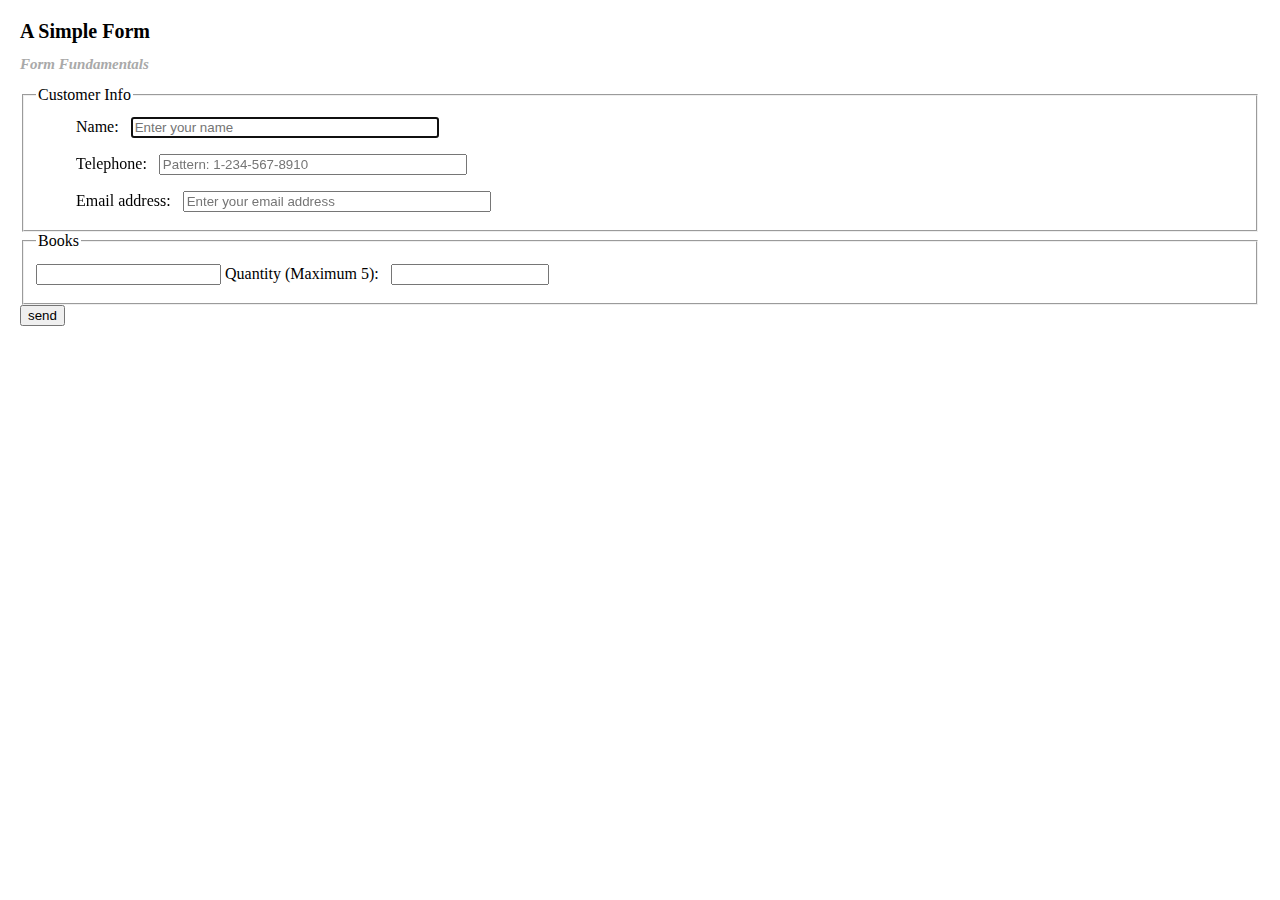
==== formularz.html @ 52f6e012 "bez autocoplete" ====
<!DOCTYPE html>
<html lang="en">
<head>
    <meta charset="UTF-8">
    <title>Document</title>
    <link rel="stylesheet" href="css/style2.css">
</head>

<body>
    <header id="mainheader"> 
        <h1>A Simple Form</h1>
        <h2>Form Fundamentals</h2>
    </header>
    
    <form action=https://formspree.io/sabinapuchala@gmail.com method="post">
        
        <fieldset id="customerinfo">
        <legend>Customer Info</legend>
            <label for="name">Name:</label>
            <input type="text" id="name" placeholder="Enter your name" autofocus required>
            <br>
            <label for="telephone">Telephone:</label>
            <input type="tel" id="telephone" placeholder="Pattern: 1-234-567-8910" pattern="[0-9]{1}-[0-9]{3}-[0-9]{3}-[0-9]{4}" required>
            <br>
            <label for="email">Email address:</label>
            <input type="email" id="email" placeholder="Enter your email address" required>
        </fieldset>
        
        <fieldset id="books">
        
        <legend>Books</legend>
            <input list="booklist">
            <datalist id="booklist">
	            <option value="Book 1">
	            <option value="Book 2">
           	    <option value="Book 3">
           	    <option value="Book 4">
                <option value="Book 5">
            </datalist>
            <label for="quantity">Quantity (Maximum 5):</label>
            <input type="number" id="quantity" min="1" max="5">
        </fieldset>
        
        <input type="submit" value="send">
    </form>        
        
</body>
</html>

<!--        <input type="text" pattern="^\d{2}-\d{3}$">
            <input type="text" pattern="^((\d{3}[- ]\d{3}[- ]\d{2}[- ]\d{2})|(\d{3}[- ]\d{2}[- ]\d{2}[- ]\d{3}))$"> -->
---- css/style2.css ----
body {
    margin: 20px;
}

#mainheader h1 {
    font-size: 20px;
}

#mainheader h2 {
    font-size: 15px;
    color: darkgrey;
    font-style: italic;
}

#customerinfo label {
    margin-left: 40px;
}

#customerinfo input {
    margin: 8px;
    width: 300px;
}

#books input[list="bookslist"] {
    margin: 8px;
    width: 300px;
}

#books input[id="quantity"] {
    margin: 8px;
    width: 150px;
}
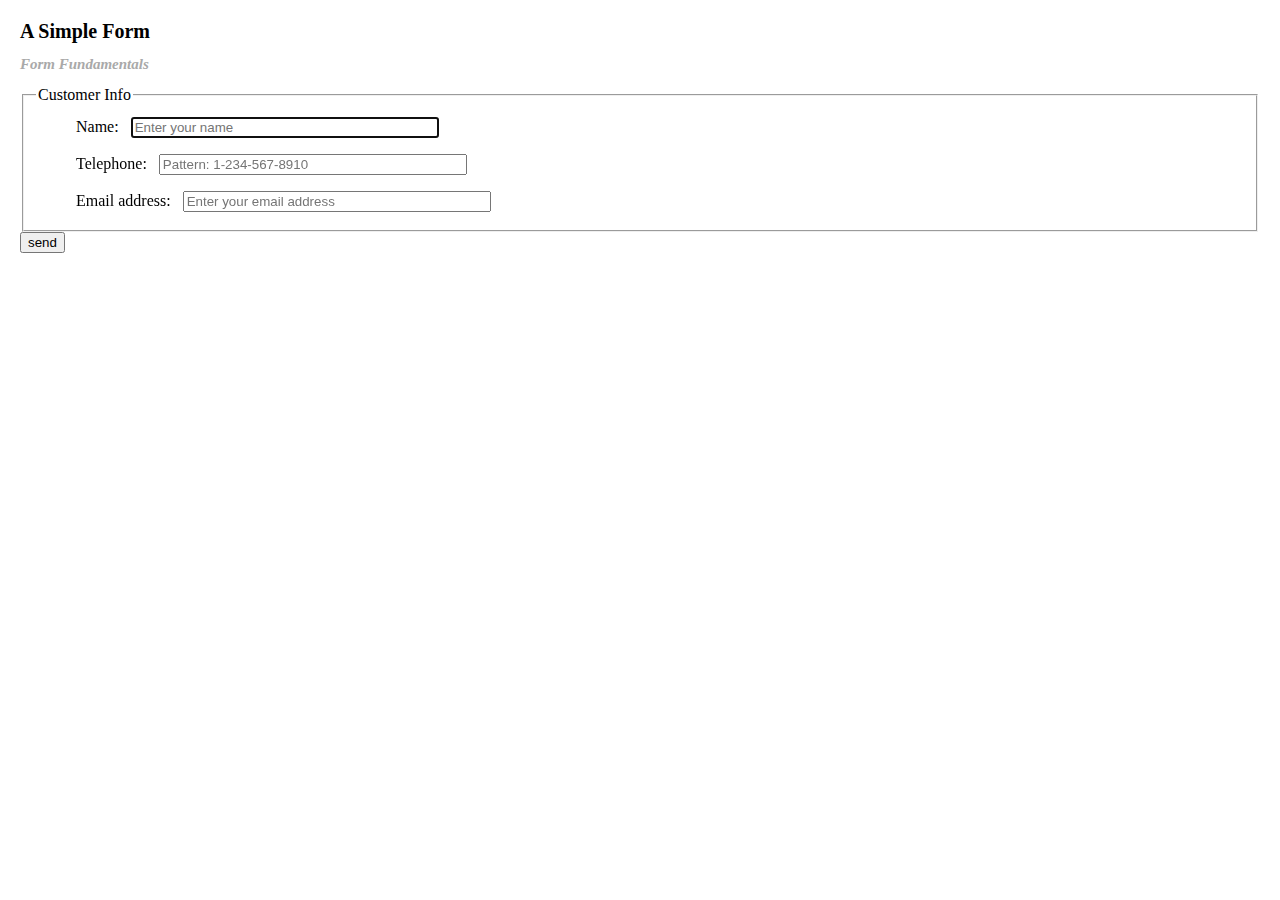
==== commit f0258290: "bez ksiazek" ====
--- a/formularz.html
+++ b/formularz.html
@@ -25,6 +25,7 @@
             <label for="email">Email address:</label>
             <input type="email" id="email" placeholder="Enter your email address" required>
         </fieldset>
+<!--
         
         <fieldset id="books">
         
@@ -40,6 +41,7 @@
             <label for="quantity">Quantity (Maximum 5):</label>
             <input type="number" id="quantity" min="1" max="5">
         </fieldset>
+-->
         
         <input type="submit" value="send">
     </form>        
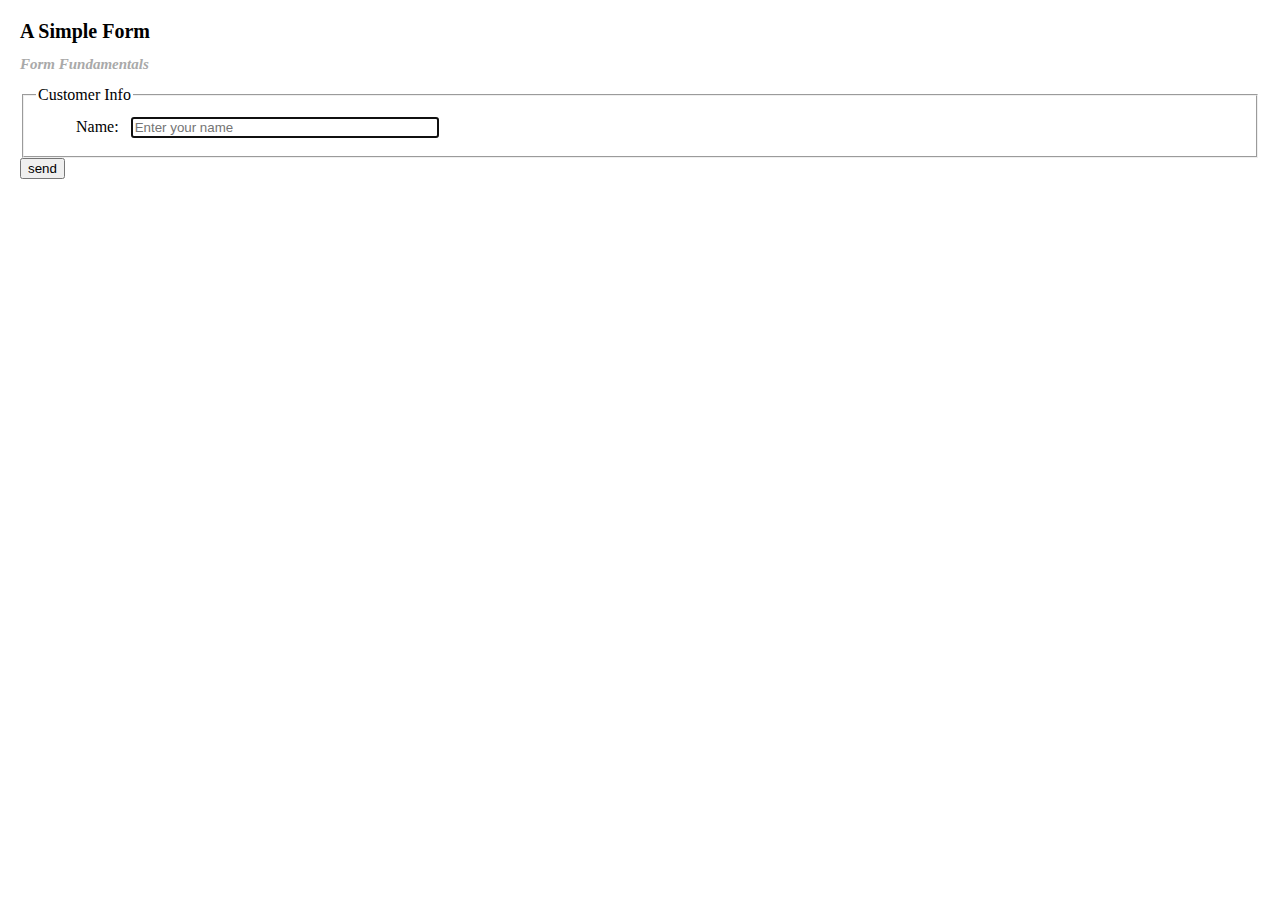
==== commit 63a97876: "prawie nic" ====
--- a/formularz.html
+++ b/formularz.html
@@ -18,12 +18,14 @@
         <legend>Customer Info</legend>
             <label for="name">Name:</label>
             <input type="text" id="name" placeholder="Enter your name" autofocus required>
+<!--
             <br>
             <label for="telephone">Telephone:</label>
             <input type="tel" id="telephone" placeholder="Pattern: 1-234-567-8910" pattern="[0-9]{1}-[0-9]{3}-[0-9]{3}-[0-9]{4}" required>
             <br>
             <label for="email">Email address:</label>
             <input type="email" id="email" placeholder="Enter your email address" required>
+-->
         </fieldset>
 <!--
         
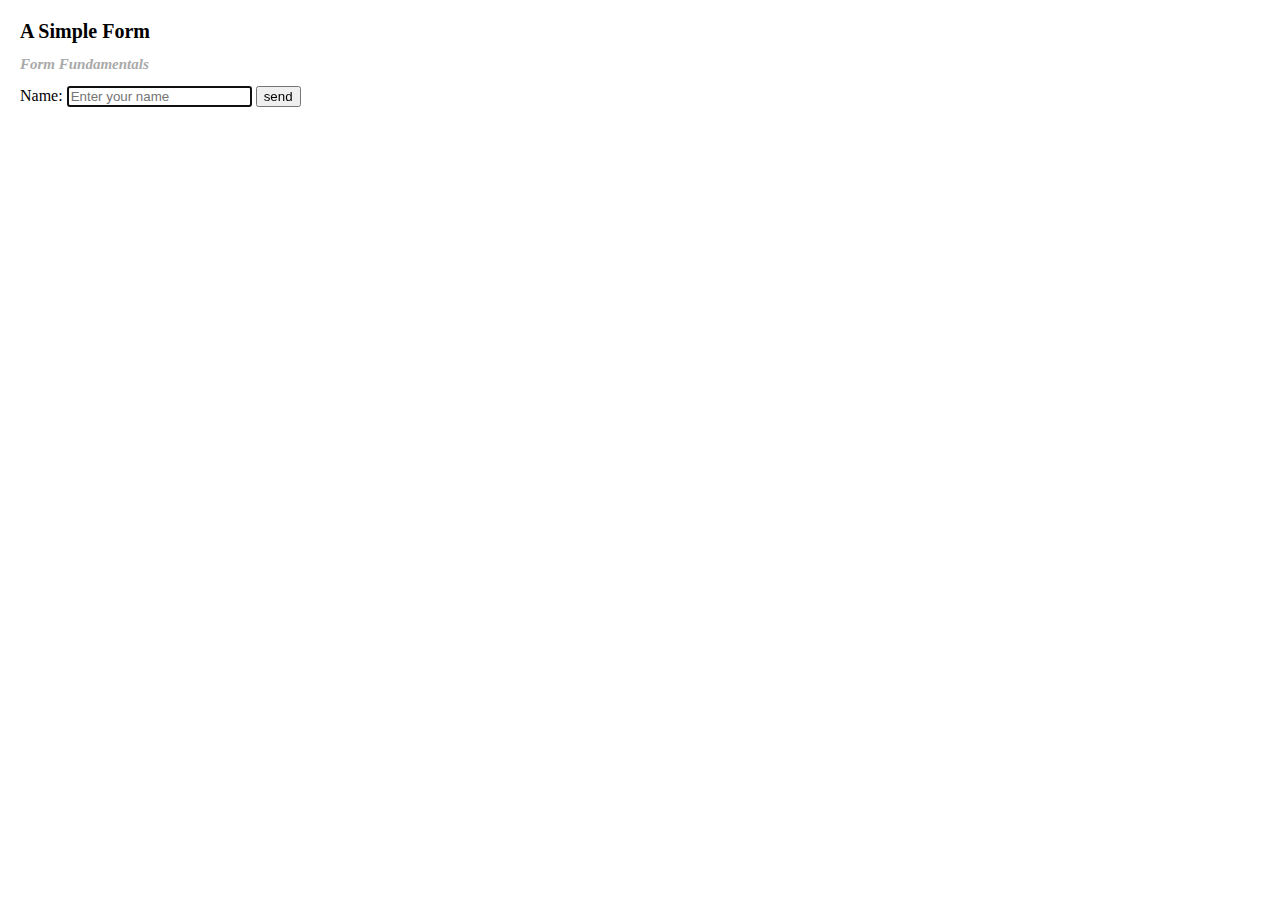
==== commit d9f2f08f: "dsds" ====
--- a/formularz.html
+++ b/formularz.html
@@ -14,8 +14,8 @@
     
     <form action=https://formspree.io/sabinapuchala@gmail.com method="post">
         
-        <fieldset id="customerinfo">
-        <legend>Customer Info</legend>
+<!--        <fieldset id="customerinfo">-->
+<!--        <legend>Customer Info</legend>-->
             <label for="name">Name:</label>
             <input type="text" id="name" placeholder="Enter your name" autofocus required>
 <!--
@@ -26,7 +26,7 @@
             <label for="email">Email address:</label>
             <input type="email" id="email" placeholder="Enter your email address" required>
 -->
-        </fieldset>
+<!--        </fieldset>-->
 <!--
         
         <fieldset id="books">
@@ -49,7 +49,4 @@
     </form>        
         
 </body>
-</html>
-
-<!--        <input type="text" pattern="^\d{2}-\d{3}$">
-            <input type="text" pattern="^((\d{3}[- ]\d{3}[- ]\d{2}[- ]\d{2})|(\d{3}[- ]\d{2}[- ]\d{2}[- ]\d{3}))$"> -->+</html>--- a/css/style2.css
+++ b/css/style2.css
@@ -21,7 +21,7 @@
     width: 300px;
 }
 
-#books input[list="bookslist"] {
+#books input[list="booklist"] {
     margin: 8px;
     width: 300px;
 }
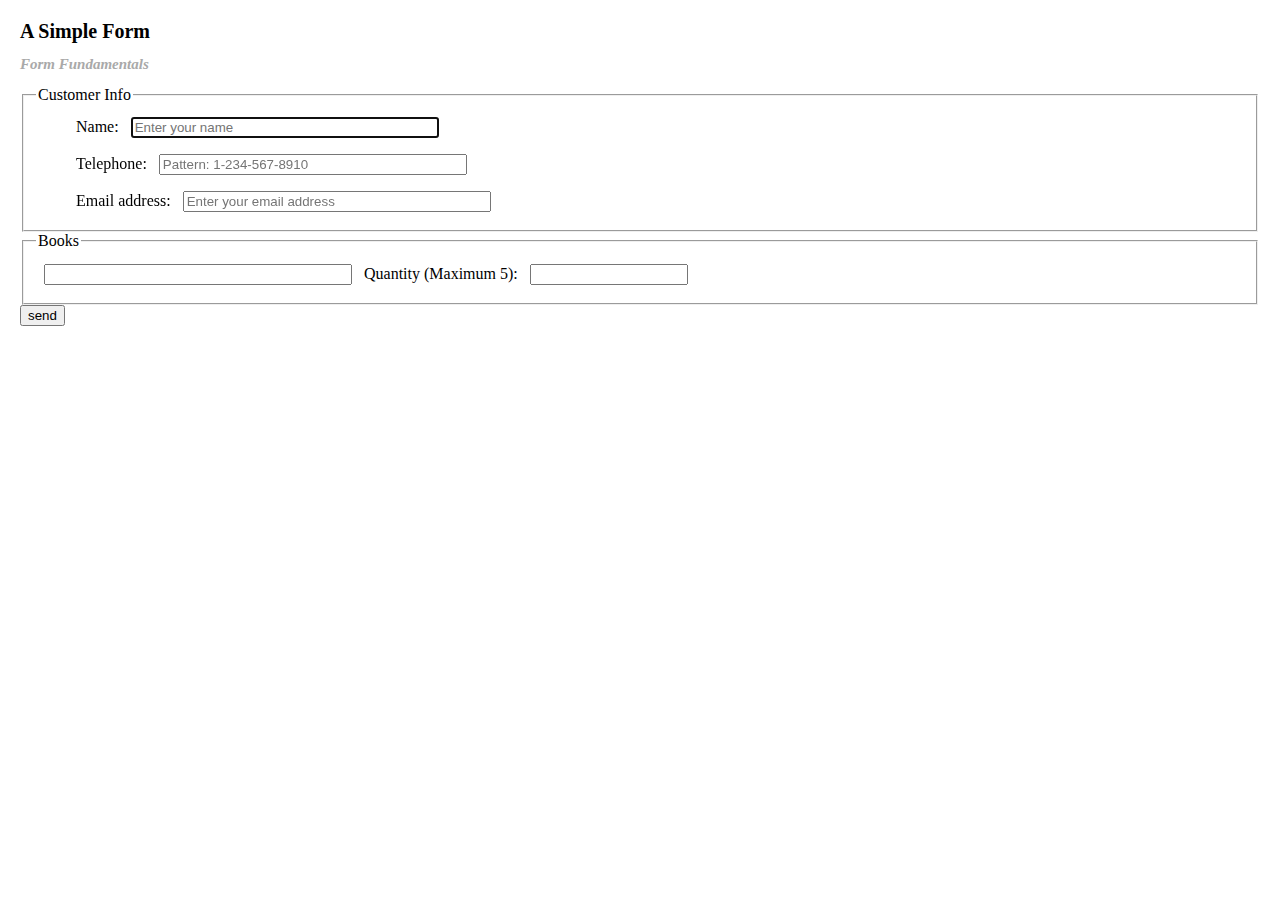
==== commit 86e5d20f: "name dodane" ====
--- a/formularz.html
+++ b/formularz.html
@@ -14,26 +14,26 @@
     
     <form action=https://formspree.io/sabinapuchala@gmail.com method="post">
         
-<!--        <fieldset id="customerinfo">-->
-<!--        <legend>Customer Info</legend>-->
+        <fieldset id="customerinfo">
+           
+        <legend>Customer Info</legend>
             <label for="name">Name:</label>
-            <input type="text" id="name" placeholder="Enter your name" autofocus required>
-<!--
+            <input type="text" name="name" id="name" placeholder="Enter your name" autofocus required>
             <br>
             <label for="telephone">Telephone:</label>
-            <input type="tel" id="telephone" placeholder="Pattern: 1-234-567-8910" pattern="[0-9]{1}-[0-9]{3}-[0-9]{3}-[0-9]{4}" required>
+            <input type="tel" name="telephone" id="telephone" placeholder="Pattern: 1-234-567-8910" pattern="[0-9]{1}-[0-9]{3}-[0-9]{3}-[0-9]{4}" required>
             <br>
             <label for="email">Email address:</label>
-            <input type="email" id="email" placeholder="Enter your email address" required>
--->
-<!--        </fieldset>-->
-<!--
+            <input type="email" name="email" id="email" placeholder="Enter your email address" required>
+            
+        </fieldset>
+        
         
         <fieldset id="books">
         
         <legend>Books</legend>
             <input list="booklist">
-            <datalist id="booklist">
+            <datalist name="booklist" id="booklist">
 	            <option value="Book 1">
 	            <option value="Book 2">
            	    <option value="Book 3">
@@ -41,9 +41,9 @@
                 <option value="Book 5">
             </datalist>
             <label for="quantity">Quantity (Maximum 5):</label>
-            <input type="number" id="quantity" min="1" max="5">
+            <input type="number" name="quantity" id="quantity" min="1" max="5">
+            
         </fieldset>
--->
         
         <input type="submit" value="send">
     </form>        
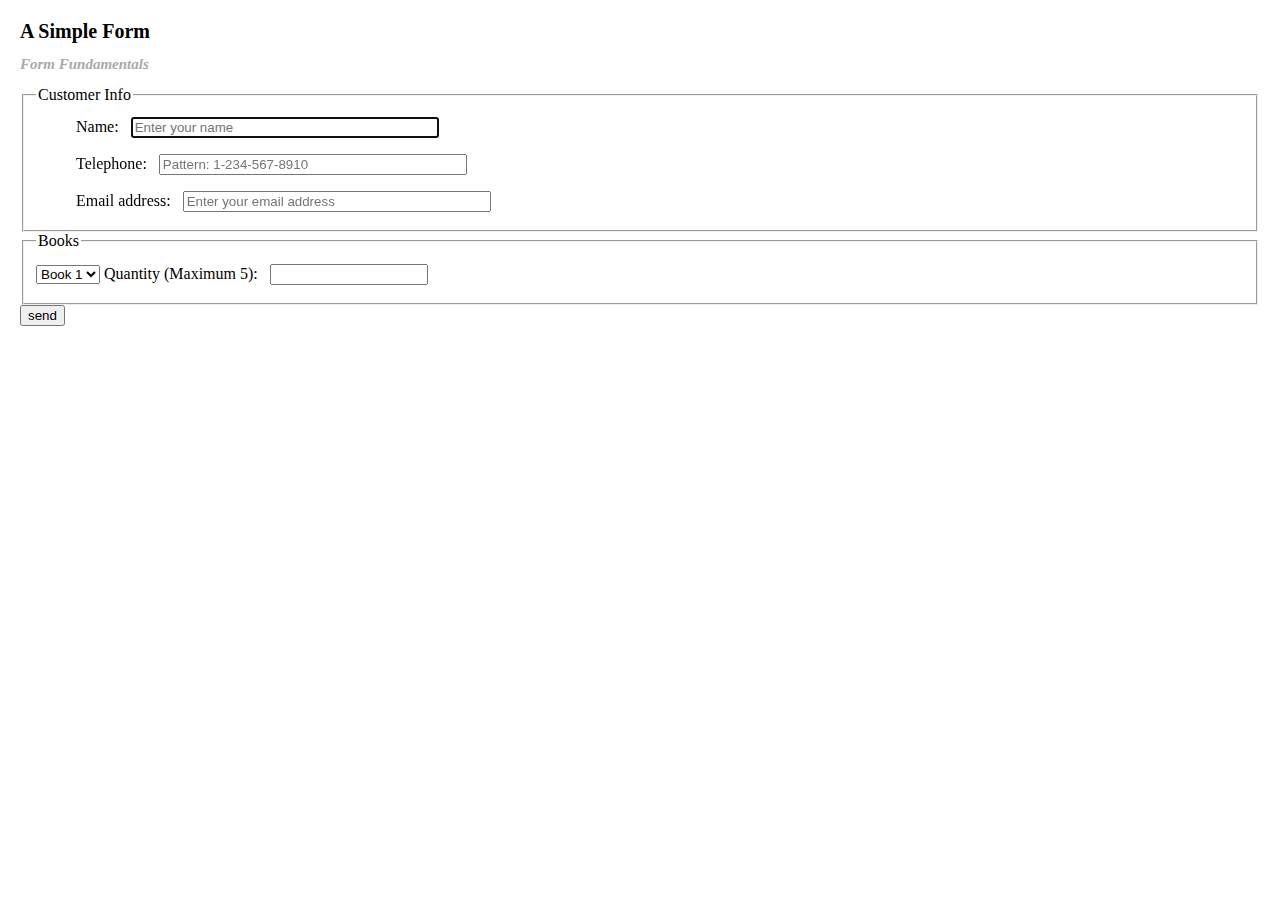
==== commit 81e196ed: "select zamiast list" ====
--- a/formularz.html
+++ b/formularz.html
@@ -32,14 +32,16 @@
         <fieldset id="books">
         
         <legend>Books</legend>
-            <input list="booklist">
-            <datalist name="booklist" id="booklist">
-	            <option value="Book 1">
-	            <option value="Book 2">
-           	    <option value="Book 3">
-           	    <option value="Book 4">
-                <option value="Book 5">
-            </datalist>
+           
+            <label for= "book"></label>
+            <select name="book" id="book">
+                <option value="Book 1">Book 1</option>
+                <option value="Book 2">Book 2</option>
+                <option value="Book 3">Book 3</option>
+                <option value="Book 4">Book 4</option>
+                <option value="Book 5">Book 5</option>
+            </select>
+            
             <label for="quantity">Quantity (Maximum 5):</label>
             <input type="number" name="quantity" id="quantity" min="1" max="5">
             
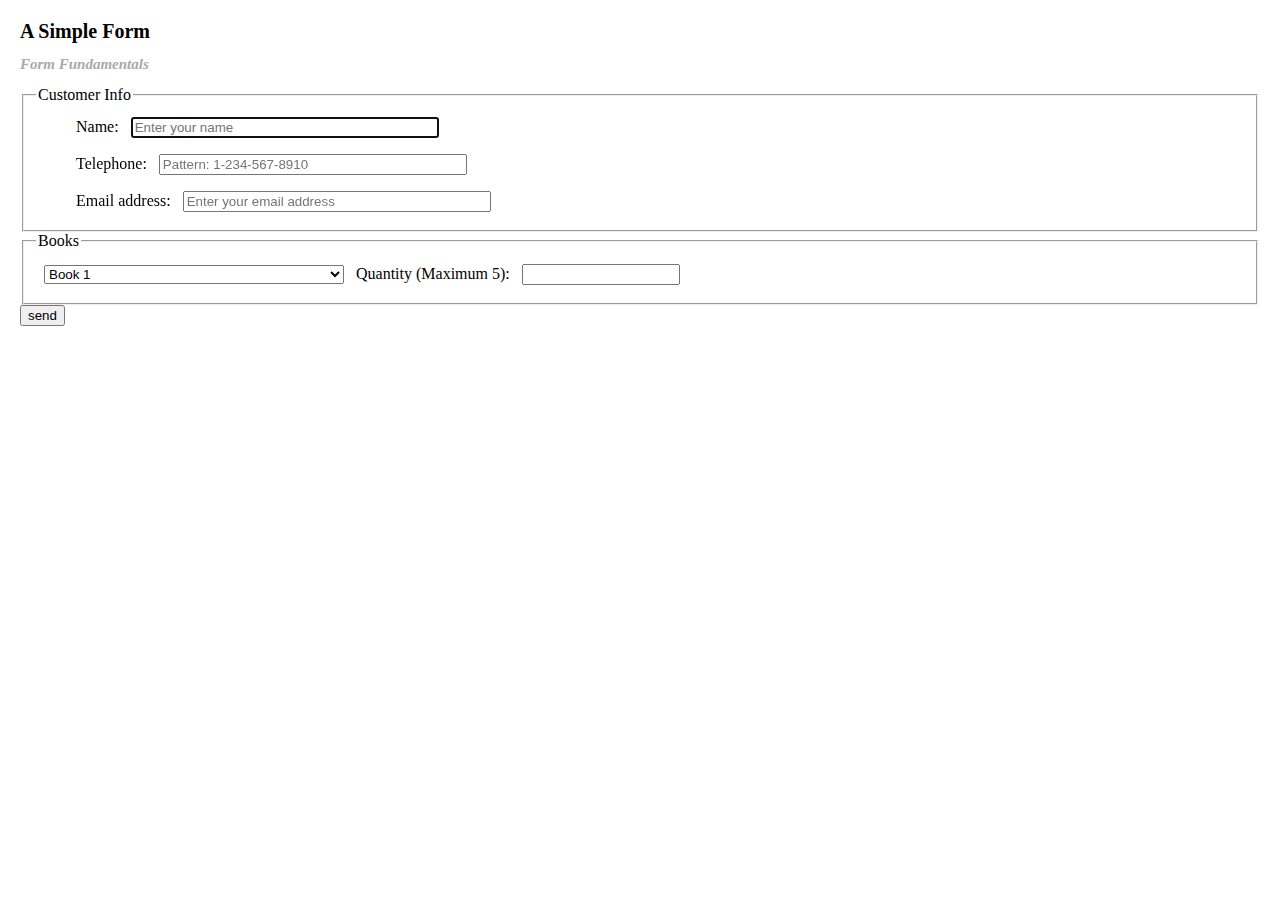
==== commit 0f119a59: "dodane multiple" ====
--- a/formularz.html
+++ b/formularz.html
@@ -12,7 +12,7 @@
         <h2>Form Fundamentals</h2>
     </header>
     
-    <form action=https://formspree.io/sabinapuchala@gmail.com method="post">
+    <form action=https://formspree.io/sabinapuchala@gmail.com method="post" autocomplete="on">
         
         <fieldset id="customerinfo">
            
@@ -24,7 +24,7 @@
             <input type="tel" name="telephone" id="telephone" placeholder="Pattern: 1-234-567-8910" pattern="[0-9]{1}-[0-9]{3}-[0-9]{3}-[0-9]{4}" required>
             <br>
             <label for="email">Email address:</label>
-            <input type="email" name="email" id="email" placeholder="Enter your email address" required>
+            <input type="email" name="email" id="email" placeholder="Enter your email address" multiple required>
             
         </fieldset>
         
--- a/css/style2.css
+++ b/css/style2.css
@@ -21,7 +21,7 @@
     width: 300px;
 }
 
-#books input[list="booklist"] {
+#books select[id="book"] {
     margin: 8px;
     width: 300px;
 }
